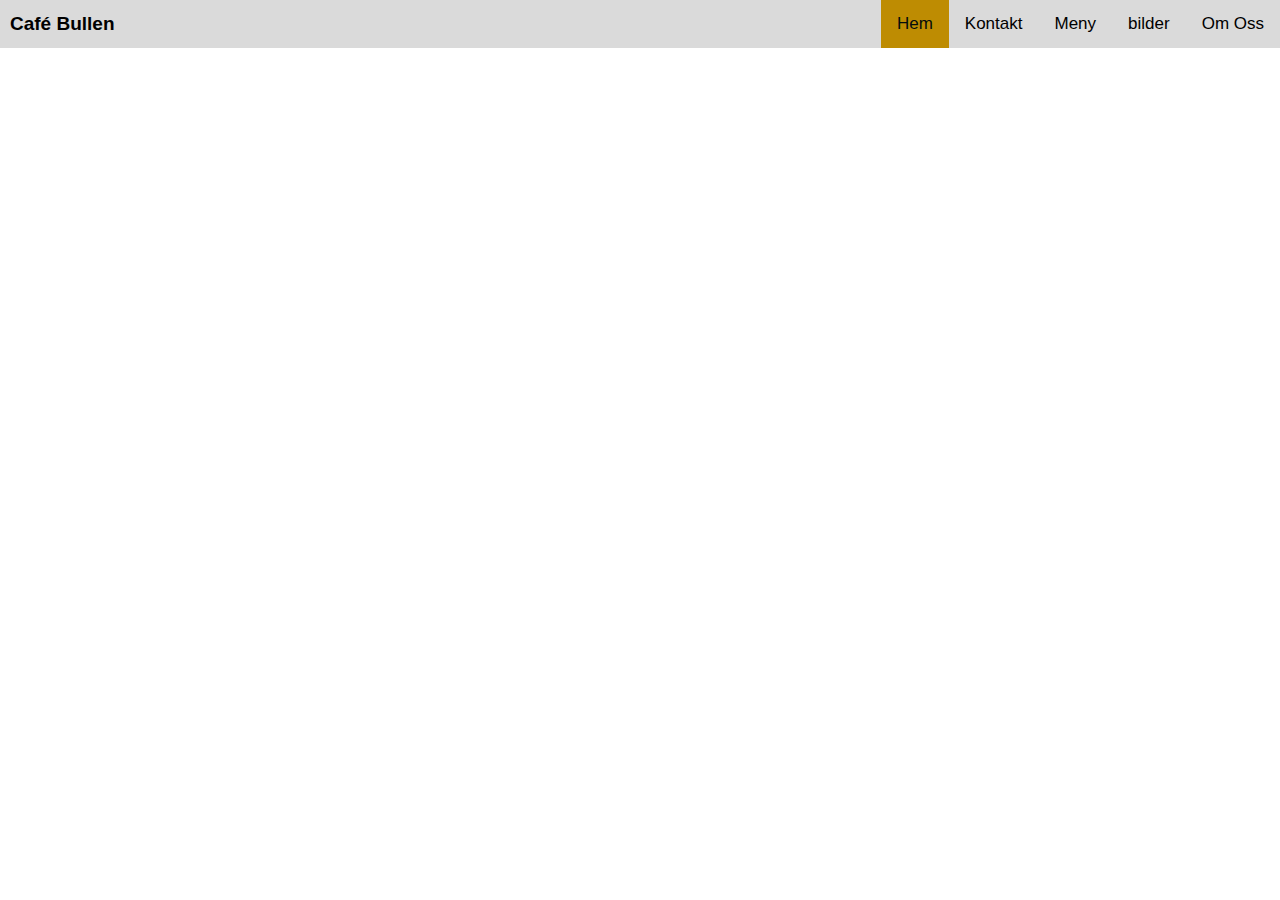
==== Bullen/Index.HTML @ d0bdb933 "Add files via upload" ====
<html>
    <head>
        <title>
            Café Bullen
        </title>
        <meta name="viewport" content="width=device-width, initial-scale=1">
        <link rel="stylesheet" href="CSS/bullen_nav.css">
        <link rel="stylesheet" href="https://cdnjs.cloudflare.com/ajax/libs/font-awesome/4.7.0/css/font-awesome.min.css">
    </head>
    <body>
        <div class="topnav" id="bullennav">
            <h1 style="float:left" class="bullen">Café Bullen</h1>
            <a style="float:right" href="#omoss">Om Oss</a>
            <a style="float:right" href="#bilder">bilder</a>
            <a style="float:right" href="#meny">Meny</a>
            <a style="float:right" href="#kontakt">Kontakt</a>
            <a style="float:right" class="active" href="#hem">Hem</a>
            <a href="JS/bullen_nav.js" class="icon" onclick="navigationbar()">
                    <i class="fa fa-bars"></i>
                  </a>
          </div>
    </body>
</html>
---- Bullen/CSS/bullen_nav.css ----
body {
  margin: 0;
  font-family: Arial, Helvetica, sans-serif;
}

.topnav {
  background-color: rgb(218, 218, 218);
  overflow: hidden;
}

.topnav a {
  float: right;
  color: #000000;
  text-align: center;
  padding: 14px 16px;
  text-decoration: none;
  font-size: 17px;
}

.topnav a:hover {
  background-color: rgb(255, 175, 1);
  color: black;
}

.topnav a.active {
  background-color: rgb(190, 140, 2);
  color: rgb(4, 13, 13);
}

.topnav .icon {
  display: none;
}

@media screen and (max-width: 600px) {
  .topnav a:not(:first-child) {display: none;}
  .topnav a.icon {
    float: right;
    display: block;
  }
}

@media screen and (max-width: 600px) {
  .topnav.responsive {position: relative;}
  .topnav.responsive .icon {
    position: absolute;
    right: 0;
    top: 0;
  }
  .topnav.responsive a {
    float: none;
    display: block;
    text-align: left;
  }
}

.nav{
  position: fixed;
}

.bullen{
  float: right;
  padding-left: 10px;
  font-size: 19px;
}
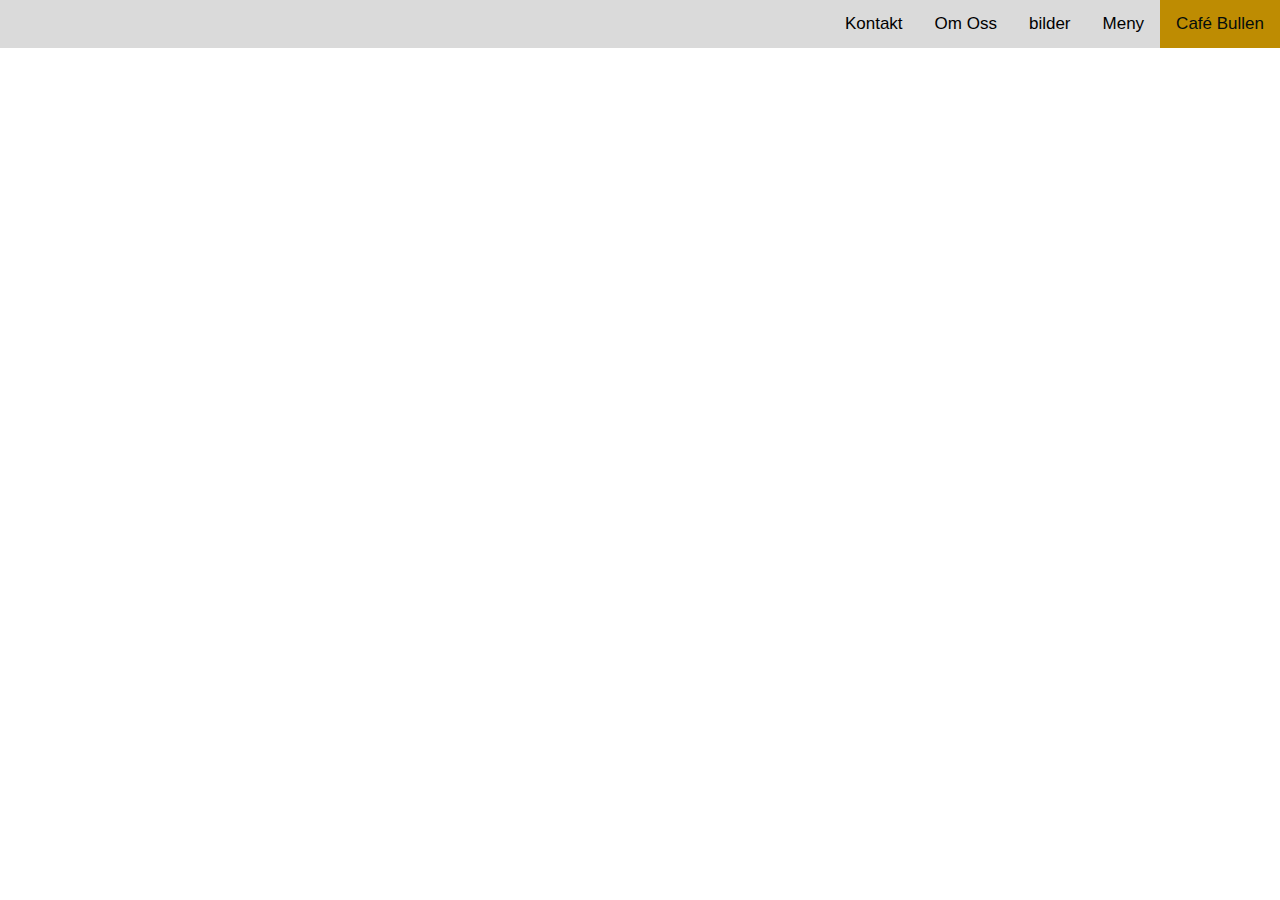
==== commit 98ea3081: "Add files via upload" ====
--- a/Bullen/Index.HTML
+++ b/Bullen/Index.HTML
@@ -1,23 +1,42 @@
 <html>
-    <head>
-        <title>
-            Café Bullen
-        </title>
-        <meta name="viewport" content="width=device-width, initial-scale=1">
-        <link rel="stylesheet" href="CSS/bullen_nav.css">
-        <link rel="stylesheet" href="https://cdnjs.cloudflare.com/ajax/libs/font-awesome/4.7.0/css/font-awesome.min.css">
-    </head>
-    <body>
-        <div class="topnav" id="bullennav">
-            <h1 style="float:left" class="bullen">Café Bullen</h1>
-            <a style="float:right" href="#omoss">Om Oss</a>
-            <a style="float:right" href="#bilder">bilder</a>
-            <a style="float:right" href="#meny">Meny</a>
-            <a style="float:right" href="#kontakt">Kontakt</a>
-            <a style="float:right" class="active" href="#hem">Hem</a>
-            <a href="JS/bullen_nav.js" class="icon" onclick="navigationbar()">
-                    <i class="fa fa-bars"></i>
-                  </a>
-          </div>
-    </body>
+
+<head>
+    <title>
+        Café Bullen
+    </title>
+    <meta name="viewport" content="width=device-width, initial-scale=1">
+    <link rel="stylesheet" href="CSS/bullen_nav.css">
+    <link rel="stylesheet" href="https://cdnjs.cloudflare.com/ajax/libs/font-awesome/4.7.0/css/font-awesome.min.css">
+    <link rel="stylesheet" href="CSS/Bullen_Index.css">
+</head>
+
+<body>
+    <div class="topnav" id="bullennav">
+        <a href="#home" class="active">Café Bullen</a>
+        <a href="#meny">Meny</a>
+        <a href="#bilder">bilder</a>
+        <a href="#omoss">Om Oss</a>
+        <a href="#kontakt">Kontakt</a>
+
+        <a href="javascript:void(0);" class="icon" onclick="navigationbar()">
+            <i class="fa fa-bars"></i>
+        </a>
+    </div>
+
+    <script>
+        function navigationbar() {
+            var x = document.getElementById("bullennav");
+            if (x.className === "topnav") {
+                x.className += " responsive";
+            } else {
+                x.className = "topnav";
+            }
+        }
+    </script>
+
+    <div class="wrapper">
+
+    </div>
+</body>
+
 </html>